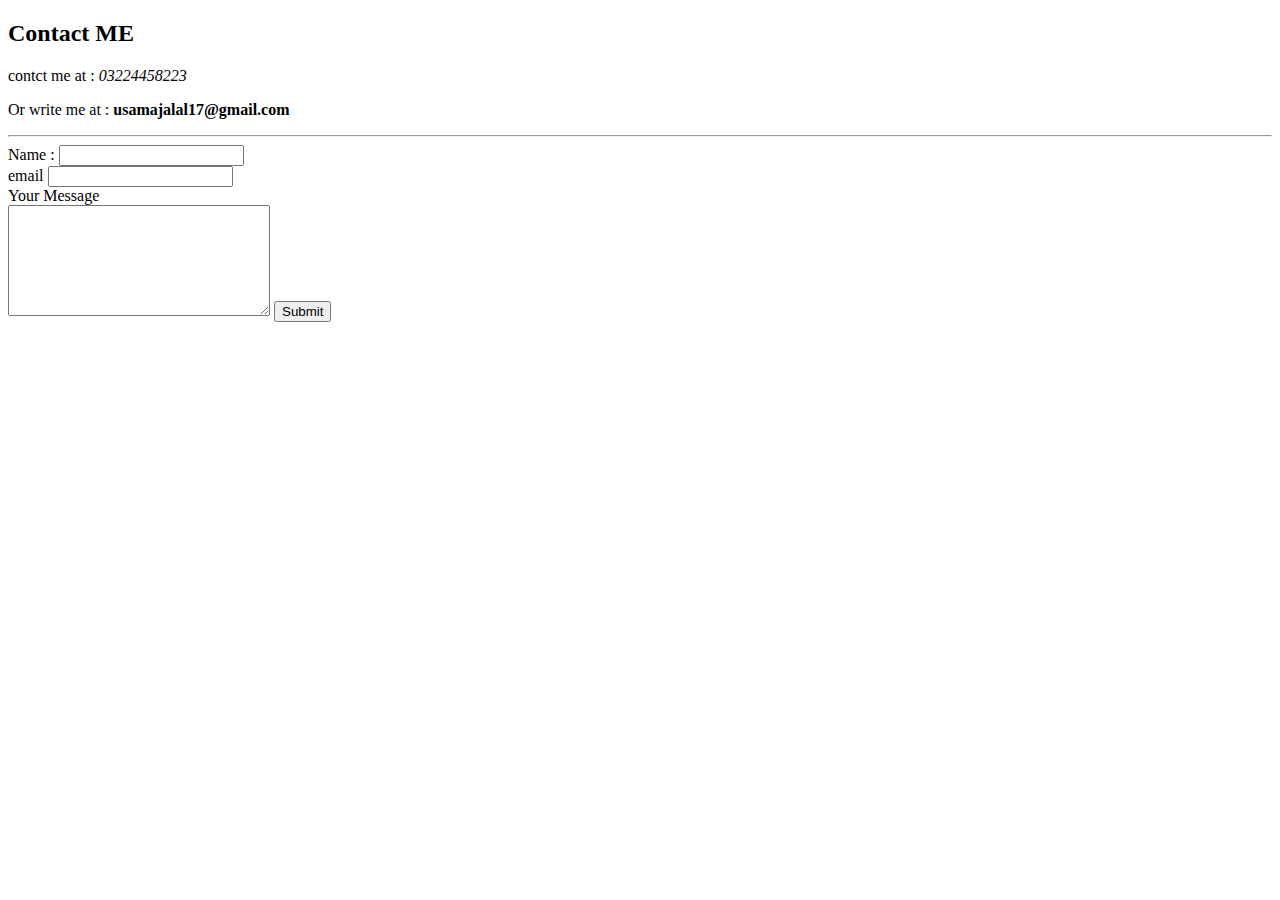
==== contact.html @ 2ecb15b9 "innitial cv" ====
<!DOCTYPE html>
<html lang="en">
<head>
    <meta charset="UTF-8">
    <title>Contact Me</title>
</head>
<body>
    <h2>Contact ME</h2>
    <p>contct me at : <em>03224458223</em></p>
    <p>Or write me at : <strong>usamajalal17@gmail.com</strong></p>
    <hr>
    <form action="mailto:usamajalal17@gmail.com" method="POST" enctype="text/plain" >
        <label for="name">Name :</label>
        <input type="text" name="Name"> <br>
        <label >email</label>
        <input type="email" name="Email" id=""><br>
        <label >Your Message</label><br>
        <textarea name="Message" id="" cols="30" rows="7"></textarea>
        <input type="submit">
    
    </form>
</body>
</html>
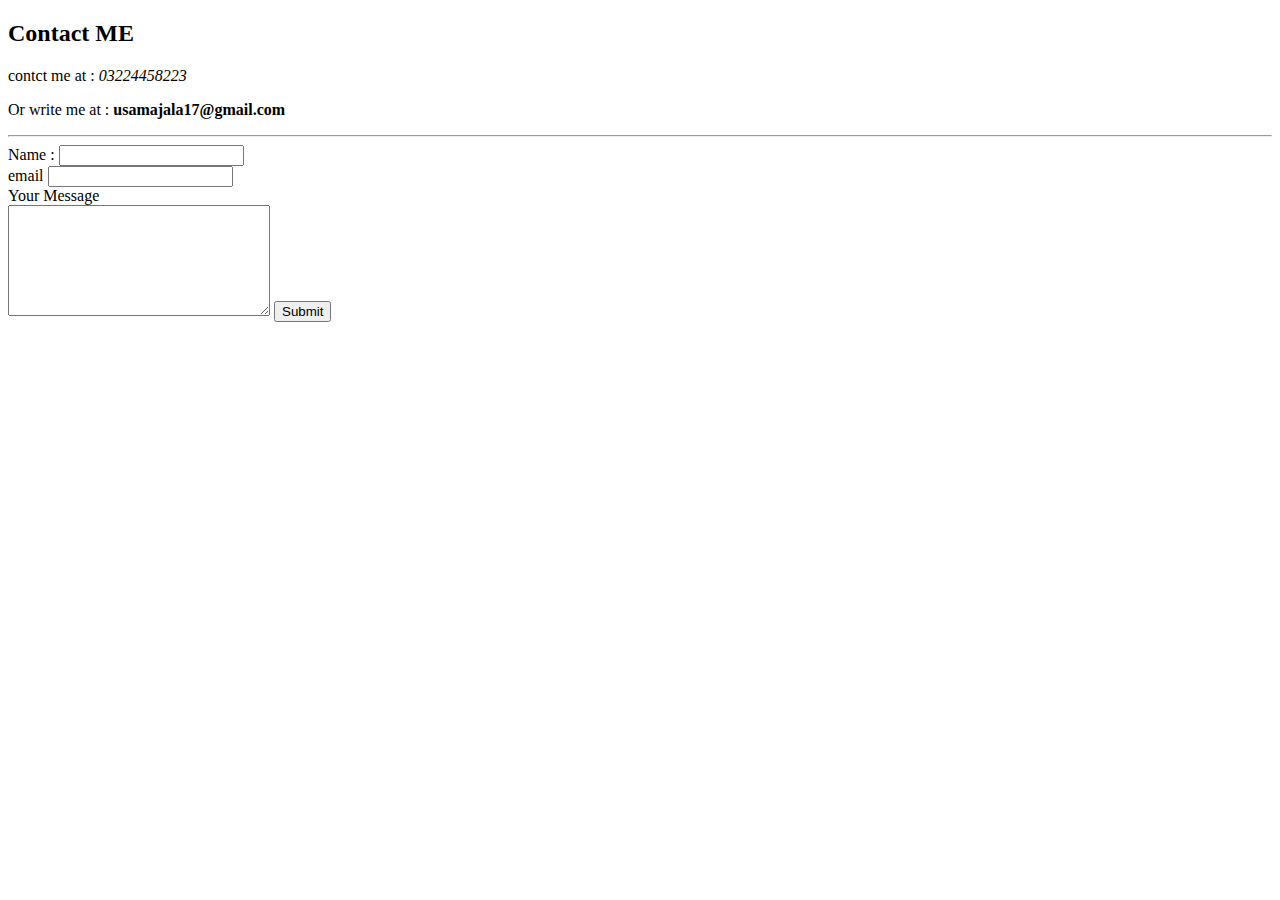
==== commit e600434a: "Update contact.html" ====
--- a/contact.html
+++ b/contact.html
@@ -7,7 +7,7 @@
 <body>
     <h2>Contact ME</h2>
     <p>contct me at : <em>03224458223</em></p>
-    <p>Or write me at : <strong>usamajalal17@gmail.com</strong></p>
+    <p>Or write me at : <strong>usamajala17@gmail.com</strong></p>
     <hr>
     <form action="mailto:usamajalal17@gmail.com" method="POST" enctype="text/plain" >
         <label for="name">Name :</label>
@@ -20,4 +20,4 @@
     
     </form>
 </body>
-</html>+</html>
